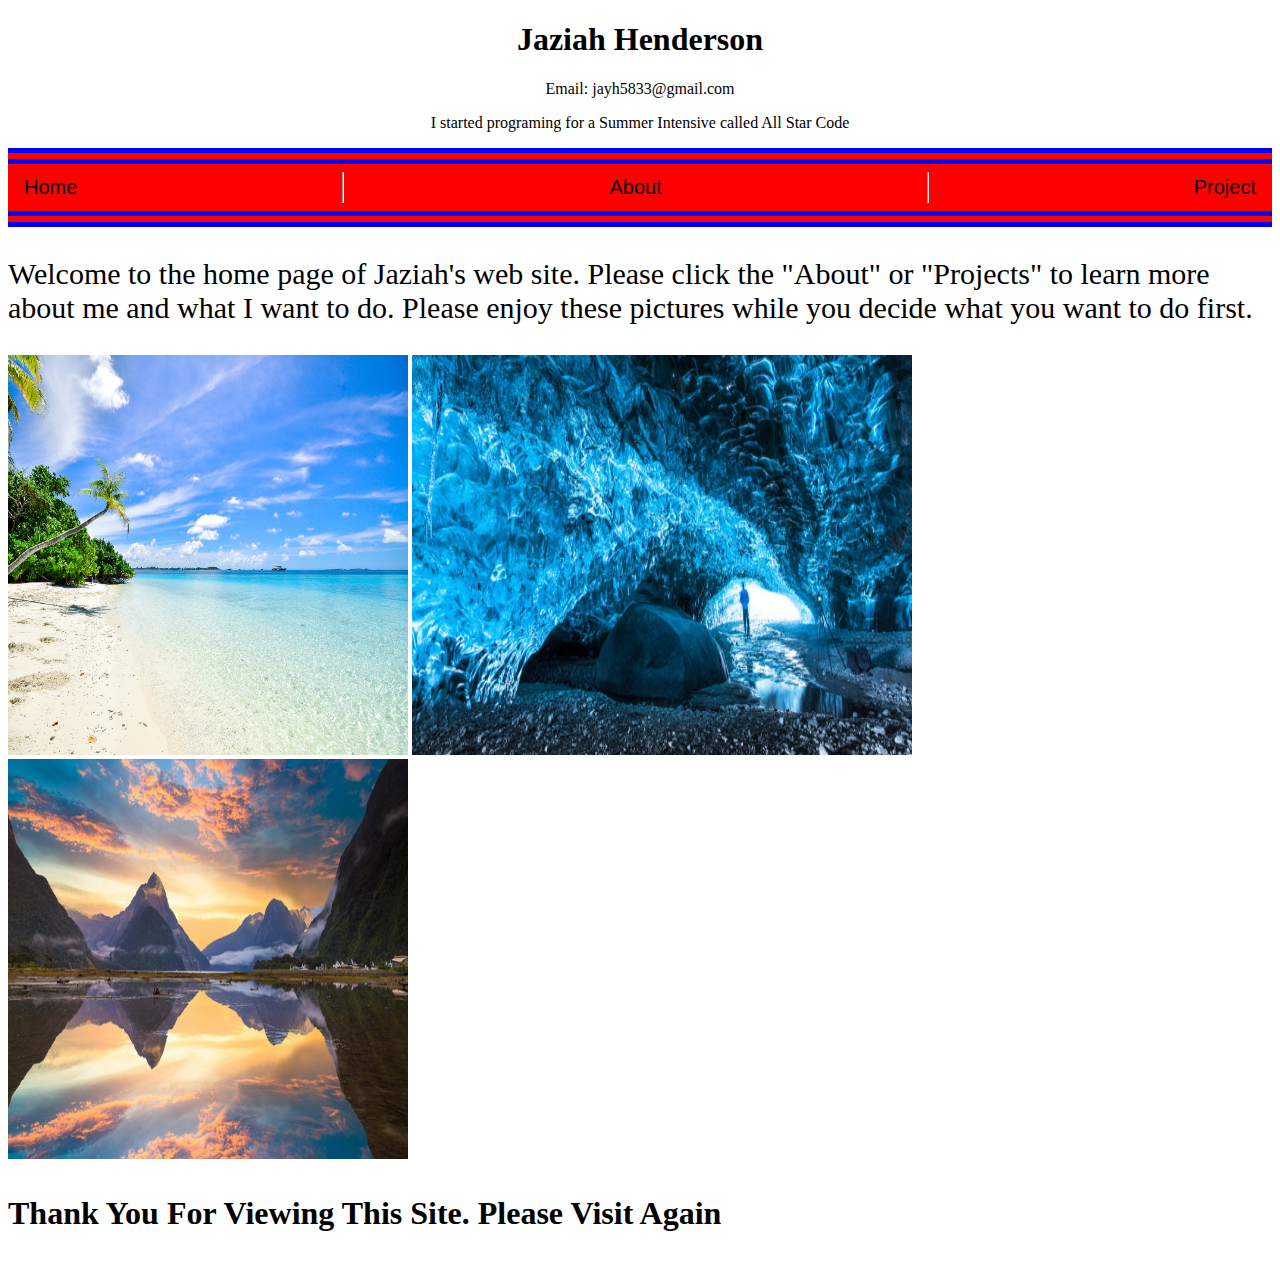
==== bandex.html @ e13e67c9 "first commit" ====
<!DOCTYPE html>
<html id= "Home">
<head>
    <meta charset="utf-8" />
    <meta http-equiv="X-UA-Compatible" content="IE=edge">
    <title>Jaziah's Web Page</title>
    <meta name="viewport" content="width=device-width, initial-scale=1">
    <link rel="stylesheet" type="text/css" media="screen" href="main.css" />
    <script src="main.js"></script>
</head>
<body class= 'head'>
    <header>
        <h1 style="text-align: center;">Jaziah Henderson</h1> 
        <p style="text-align: center;"> Email: jayh5833@gmail.com </p>
        <p style="text-align: center;"> I started programing for a Summer Intensive called All Star Code </p>
        </header> 
        <nav id= 'navigate'>
                <a href="bandex.html"> <button class= "btn"> Home</button></a>
            <hr>
            <a href="index.html"><button class= "btn">About</button></a>            
            <hr>
            <a href="projects.html"> <button class="btn">Project</button></a>
         </nav>
         <p class= "hm">Welcome to the home page of Jaziah's web site. Please click the "About" or "Projects" to learn more about me and what I want to do. Please enjoy these pictures while you decide what you want to do first.</p>
    <img src="Beach.jpg"  alt= "Beach" width="400px", height="400px">
    <img src="view.jpg"  alt= "cave" width="500px", height="400px">
    <img src="lake.jpg"  alt= "water" width="400px", height="400px">
</body>
<footer class= 'foot'>
    <body>
        <h1>
            <p>Thank You For Viewing This Site. Please Visit Again </p>
        </h1>
    </body>
</footer>
</html>
---- main.css ----
.head {
    background: white;
}

header {
    color: black;

}

#navigate {
    color: black;
    background: red;
        display: flex;
        height: 30%;
    border-bottom: blue double 1em;
    border-top: blue double 1em;
}
#navigate > hi {
    margin: auto
}
.btn {
    background-color: red;
    border: black;
    color: black;
    padding: 12px 16px;
    font-size: 20px;
    cursor: pointer;
}
.btn:hover {
    background-color: whitesmoke;
}

.hm {
    color: black;
    font-size: 30px;
}

.foot{
    background: white
}
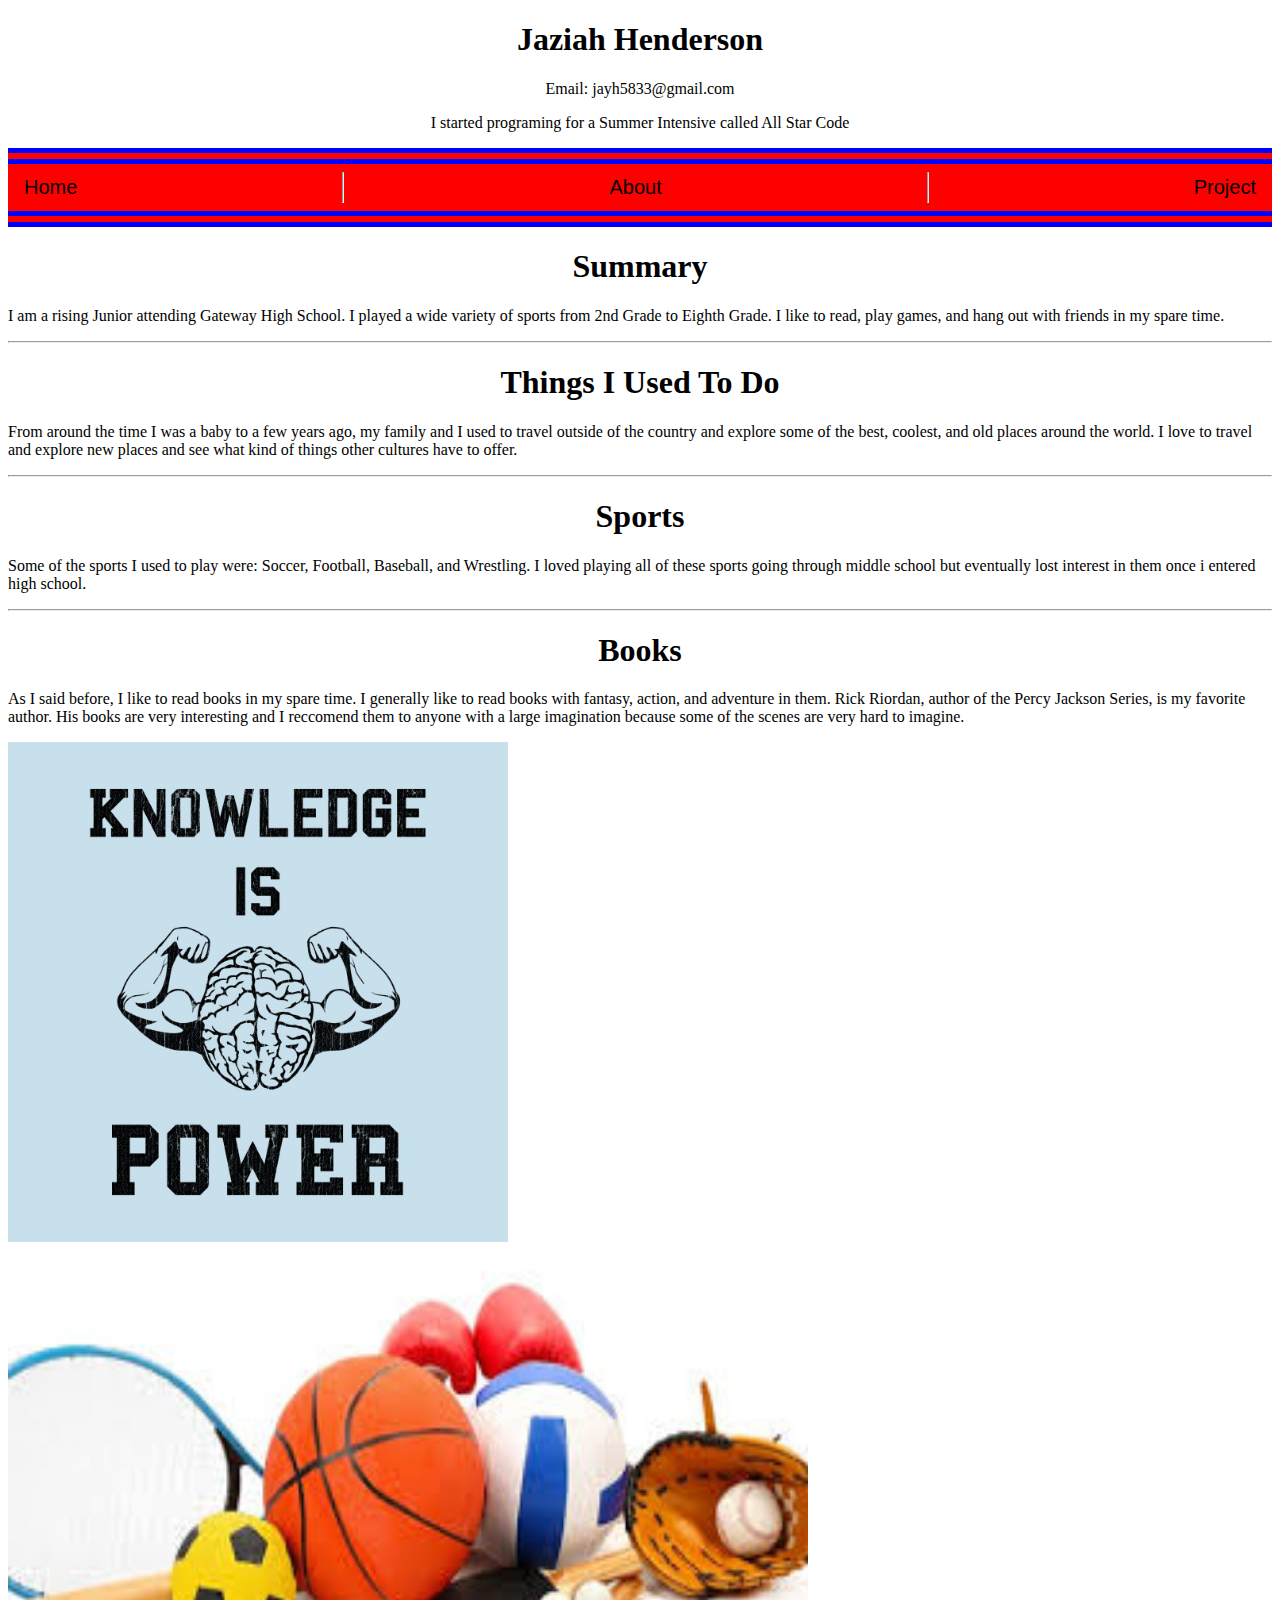
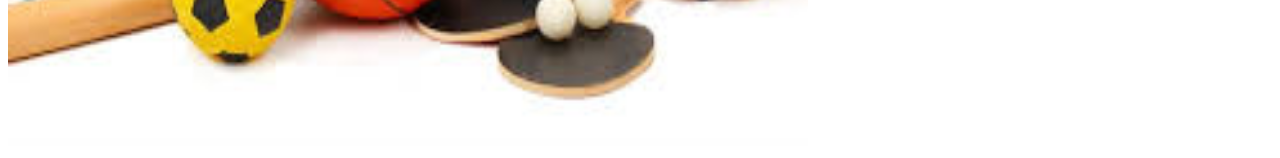
==== commit 582b9f7c: "second commit" ====
--- a/bandex.html
+++ b/bandex.html
@@ -21,16 +21,18 @@
             <hr>
             <a href="projects.html"> <button class="btn">Project</button></a>
          </nav>
-         <p class= "hm">Welcome to the home page of Jaziah's web site. Please click the "About" or "Projects" to learn more about me and what I want to do. Please enjoy these pictures while you decide what you want to do first.</p>
-    <img src="Beach.jpg"  alt= "Beach" width="400px", height="400px">
-    <img src="view.jpg"  alt= "cave" width="500px", height="400px">
-    <img src="lake.jpg"  alt= "water" width="400px", height="400px">
+<h1 style="text-align: center;">Summary</h1>
+            <p class= "abt">I am a rising Junior attending Gateway High School. I played a wide variety of sports from 2nd Grade to Eighth Grade. I like to read, play games, and hang out with friends in my spare time.</p>
+            <hr>
+            <h1 style="text-align: center;">Things I Used To Do</h1>
+            <p class="th"> From around the time I was a baby to a few years ago, my family and I used to travel outside of the country and explore some of the best, coolest, and old places around the world. I love to travel and explore new places and see what kind of things other cultures have to offer.</p>
+            <hr>
+            <h1  style="text-align: center;">Sports</h1>
+            <p class= "spts">Some of the sports I used to play were: Soccer, Football, Baseball, and Wrestling. I loved playing all of these sports going through middle school but eventually lost interest in them once i entered high school.</p>
+            <hr>
+            <h1 style="text-align: center;">Books</h1>
+            <p class= "bk">As I said before, I like to read books in my spare time. I generally like to read books with fantasy, action, and adventure in them. Rick Riordan, author of the Percy Jackson Series, is my favorite author. His books are very interesting and I reccomend them to anyone with a large imagination because some of the scenes are very hard to imagine.</p>
+            <img src="Power.jpg"  alt= "Books" width="500px", height="500px">
+            <img src="Sports.jpg"  alt= "Sport" width="800px", height="500px">
 </body>
-<footer class= 'foot'>
-    <body>
-        <h1>
-            <p>Thank You For Viewing This Site. Please Visit Again </p>
-        </h1>
-    </body>
-</footer>
-</html>
+</html>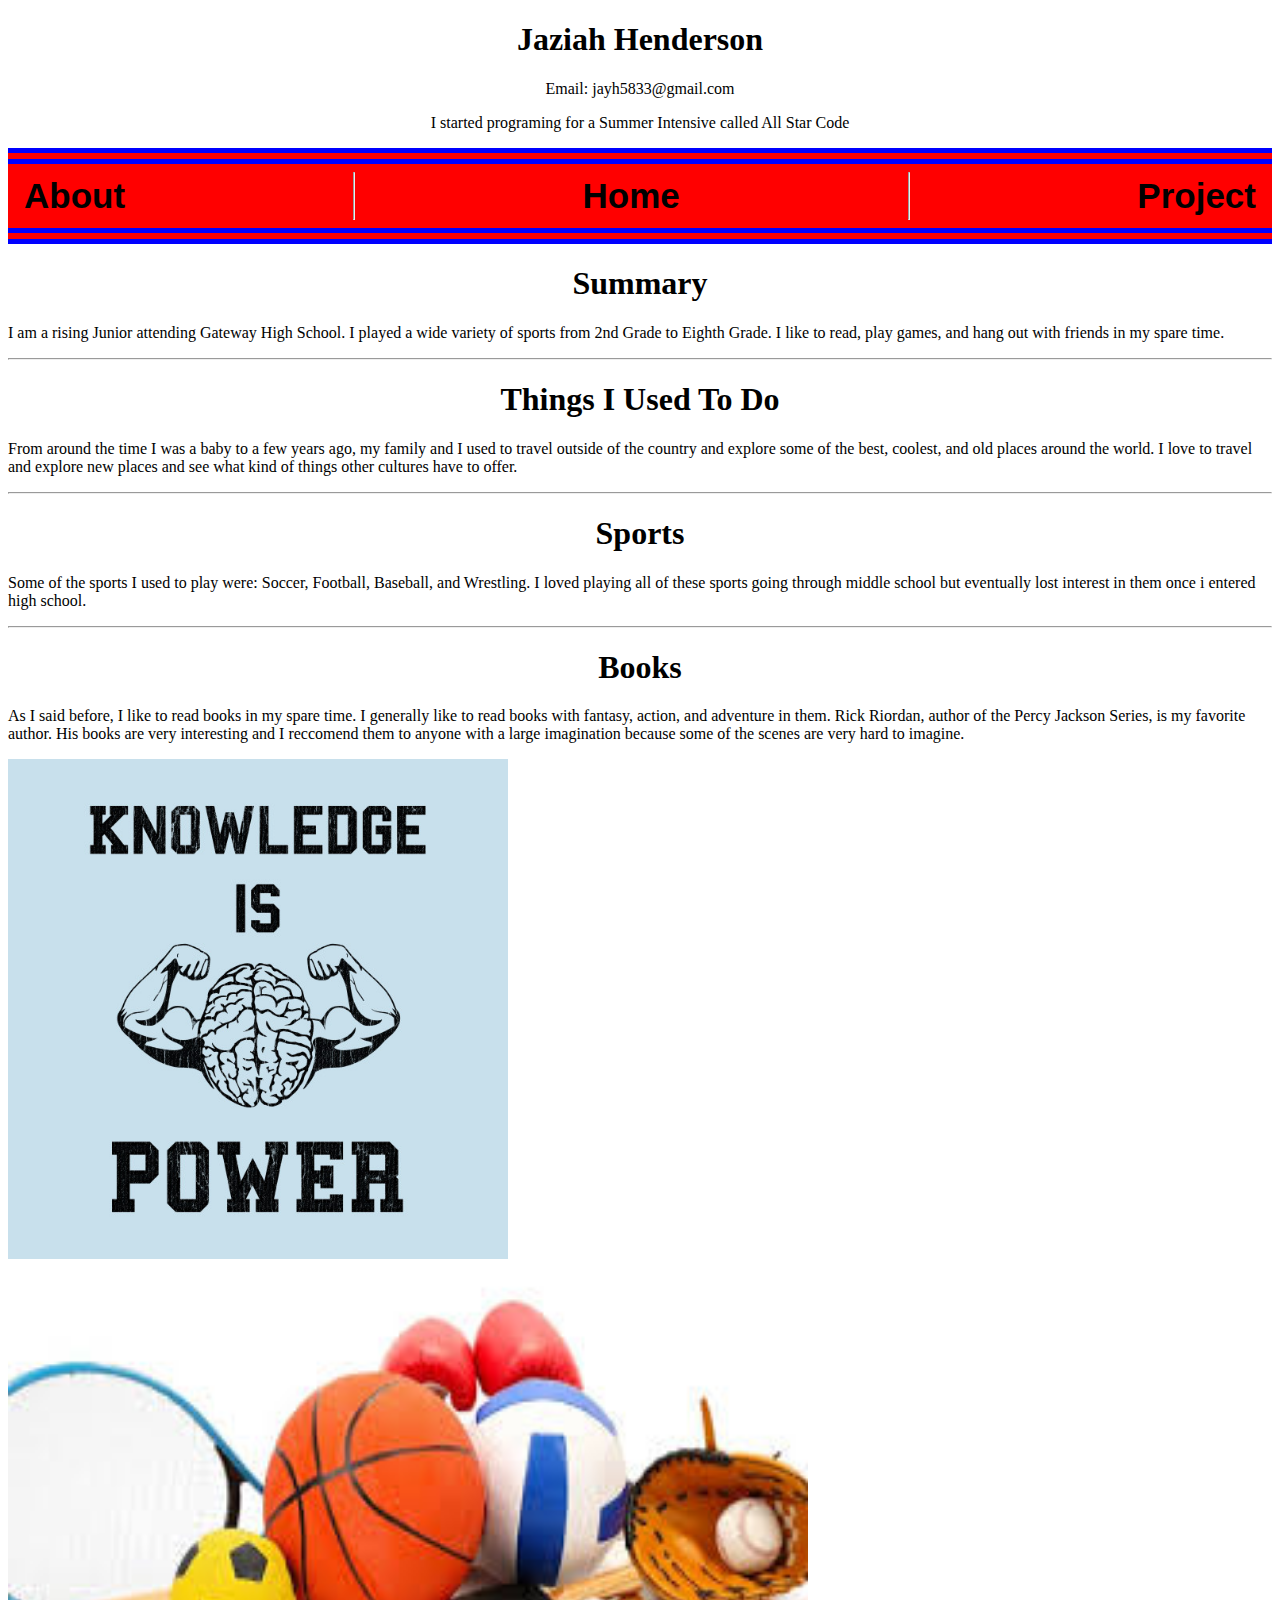
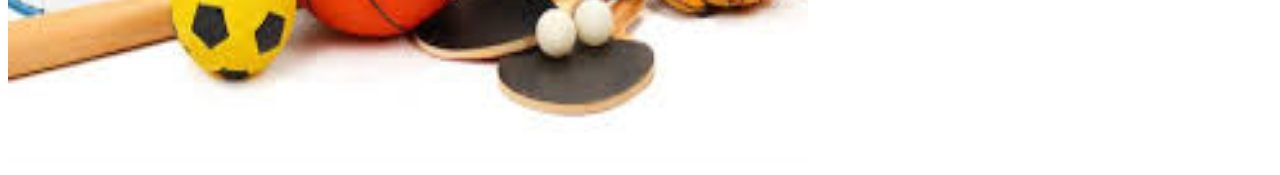
==== commit b3351211: "first commit" ====
--- a/bandex.html
+++ b/bandex.html
@@ -15,13 +15,13 @@
         <p style="text-align: center;"> I started programing for a Summer Intensive called All Star Code </p>
         </header> 
         <nav id= 'navigate'>
-                <a href="bandex.html"> <button class= "btn"> Home</button></a>
+            <a href="bandex.html"><button class= "btn"><b>About</b></button></a>
             <hr>
-            <a href="index.html"><button class= "btn">About</button></a>            
+            <a href= "index.html"><button class= "btn"><b>Home</b></button></a>
             <hr>
-            <a href="projects.html"> <button class="btn">Project</button></a>
-         </nav>
-<h1 style="text-align: center;">Summary</h1>
+            <a href="projects.html"> <button class="btn"><b>Project</b></button></a>
+            </nav>
+            <h1 style="text-align: center;">Summary</h1>
             <p class= "abt">I am a rising Junior attending Gateway High School. I played a wide variety of sports from 2nd Grade to Eighth Grade. I like to read, play games, and hang out with friends in my spare time.</p>
             <hr>
             <h1 style="text-align: center;">Things I Used To Do</h1>
@@ -34,5 +34,5 @@
             <p class= "bk">As I said before, I like to read books in my spare time. I generally like to read books with fantasy, action, and adventure in them. Rick Riordan, author of the Percy Jackson Series, is my favorite author. His books are very interesting and I reccomend them to anyone with a large imagination because some of the scenes are very hard to imagine.</p>
             <img src="Power.jpg"  alt= "Books" width="500px", height="500px">
             <img src="Sports.jpg"  alt= "Sport" width="800px", height="500px">
-</body>
-</html>+        </body>
+        </html>--- a/main.css
+++ b/main.css
@@ -23,7 +23,7 @@
     border: black;
     color: black;
     padding: 12px 16px;
-    font-size: 20px;
+    font-size: 35px;
     cursor: pointer;
 }
 .btn:hover {
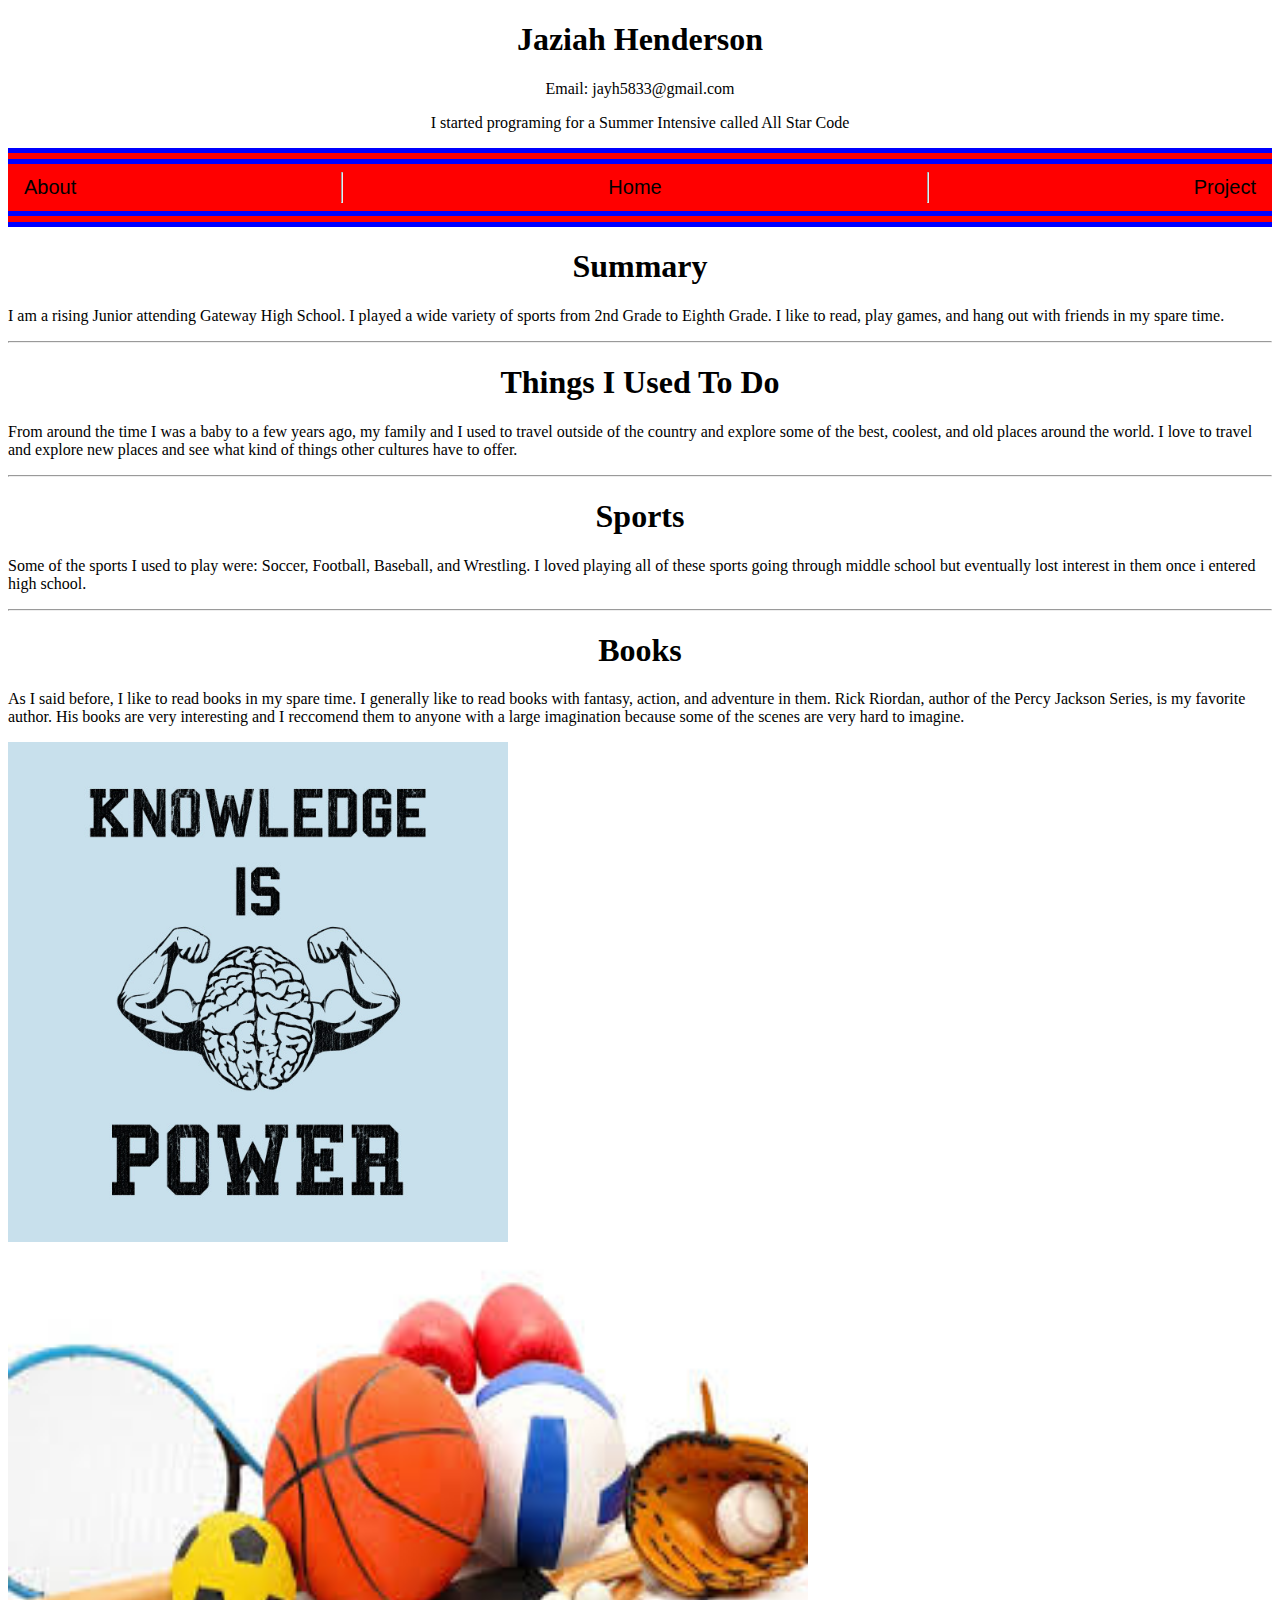
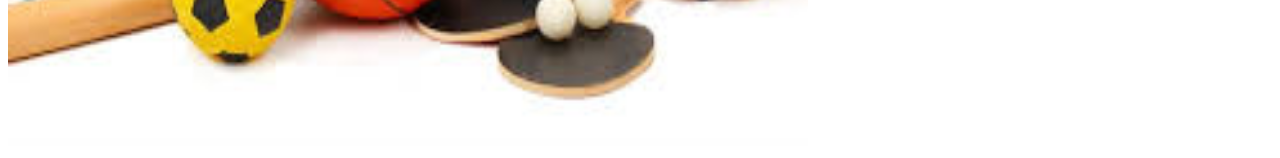
==== commit 09747f7a: "second commit" ====
--- a/bandex.html
+++ b/bandex.html
@@ -15,11 +15,11 @@
         <p style="text-align: center;"> I started programing for a Summer Intensive called All Star Code </p>
         </header> 
         <nav id= 'navigate'>
-            <a href="bandex.html"><button class= "btn"><b>About</b></button></a>
+            <a href="bandex.html"><button class= "btn">About</button></a>
             <hr>
-            <a href= "index.html"><button class= "btn"><b>Home</b></button></a>
+            <a href= "index.html"><button class= "btn">Home</button></a>
             <hr>
-            <a href="projects.html"> <button class="btn"><b>Project</b></button></a>
+            <a href="projects.html"> <button class="btn">Project</button></a>
             </nav>
             <h1 style="text-align: center;">Summary</h1>
             <p class= "abt">I am a rising Junior attending Gateway High School. I played a wide variety of sports from 2nd Grade to Eighth Grade. I like to read, play games, and hang out with friends in my spare time.</p>
--- a/main.css
+++ b/main.css
@@ -23,7 +23,7 @@
     border: black;
     color: black;
     padding: 12px 16px;
-    font-size: 35px;
+    font-size: 20px;
     cursor: pointer;
 }
 .btn:hover {
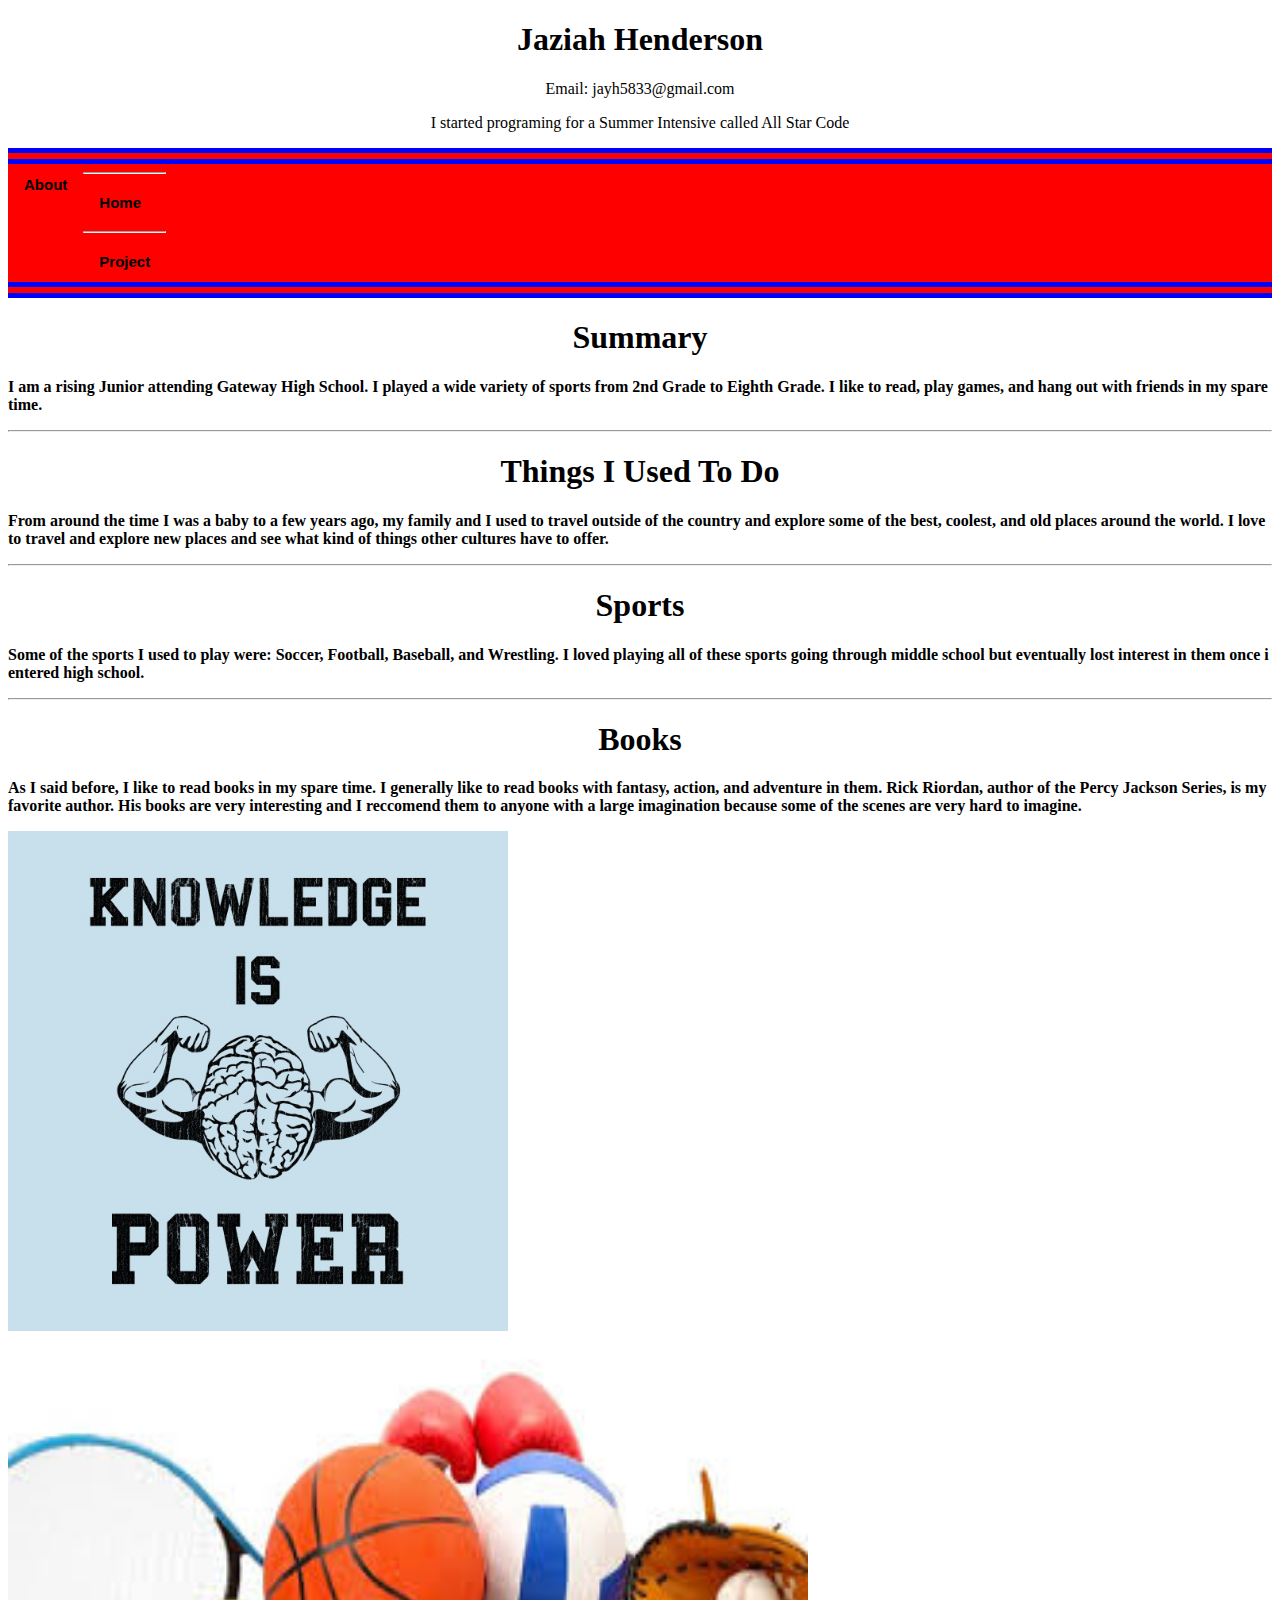
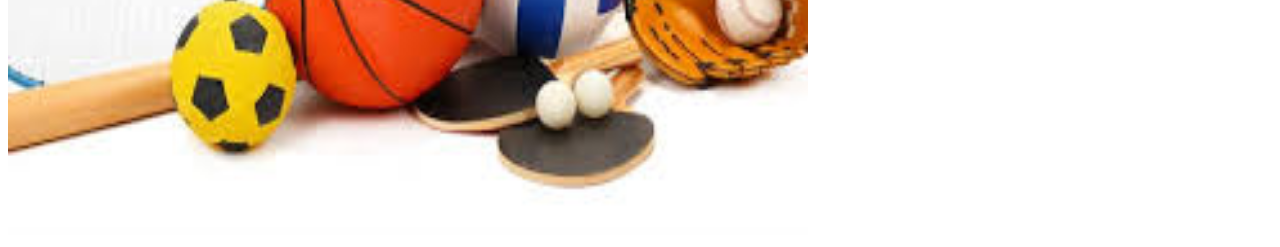
==== commit e439bf1b: "second commit" ====
--- a/bandex.html
+++ b/bandex.html
@@ -15,11 +15,11 @@
         <p style="text-align: center;"> I started programing for a Summer Intensive called All Star Code </p>
         </header> 
         <nav id= 'navigate'>
-            <a href="bandex.html"><button class= "btn">About</button></a>
+            <a href="bandex.html"><button class= "btn"><b>About</button></a>
             <hr>
-            <a href= "index.html"><button class= "btn">Home</button></a>
+            <a href= "index.html"><button class= "btn"><b>Home</b></button></a>
             <hr>
-            <a href="projects.html"> <button class="btn">Project</button></a>
+            <a href="projects.html"> <button class="btn"><b>Project</b></button></a>
             </nav>
             <h1 style="text-align: center;">Summary</h1>
             <p class= "abt">I am a rising Junior attending Gateway High School. I played a wide variety of sports from 2nd Grade to Eighth Grade. I like to read, play games, and hang out with friends in my spare time.</p>
--- a/main.css
+++ b/main.css
@@ -23,7 +23,7 @@
     border: black;
     color: black;
     padding: 12px 16px;
-    font-size: 20px;
+    font-size: 15px;
     cursor: pointer;
 }
 .btn:hover {
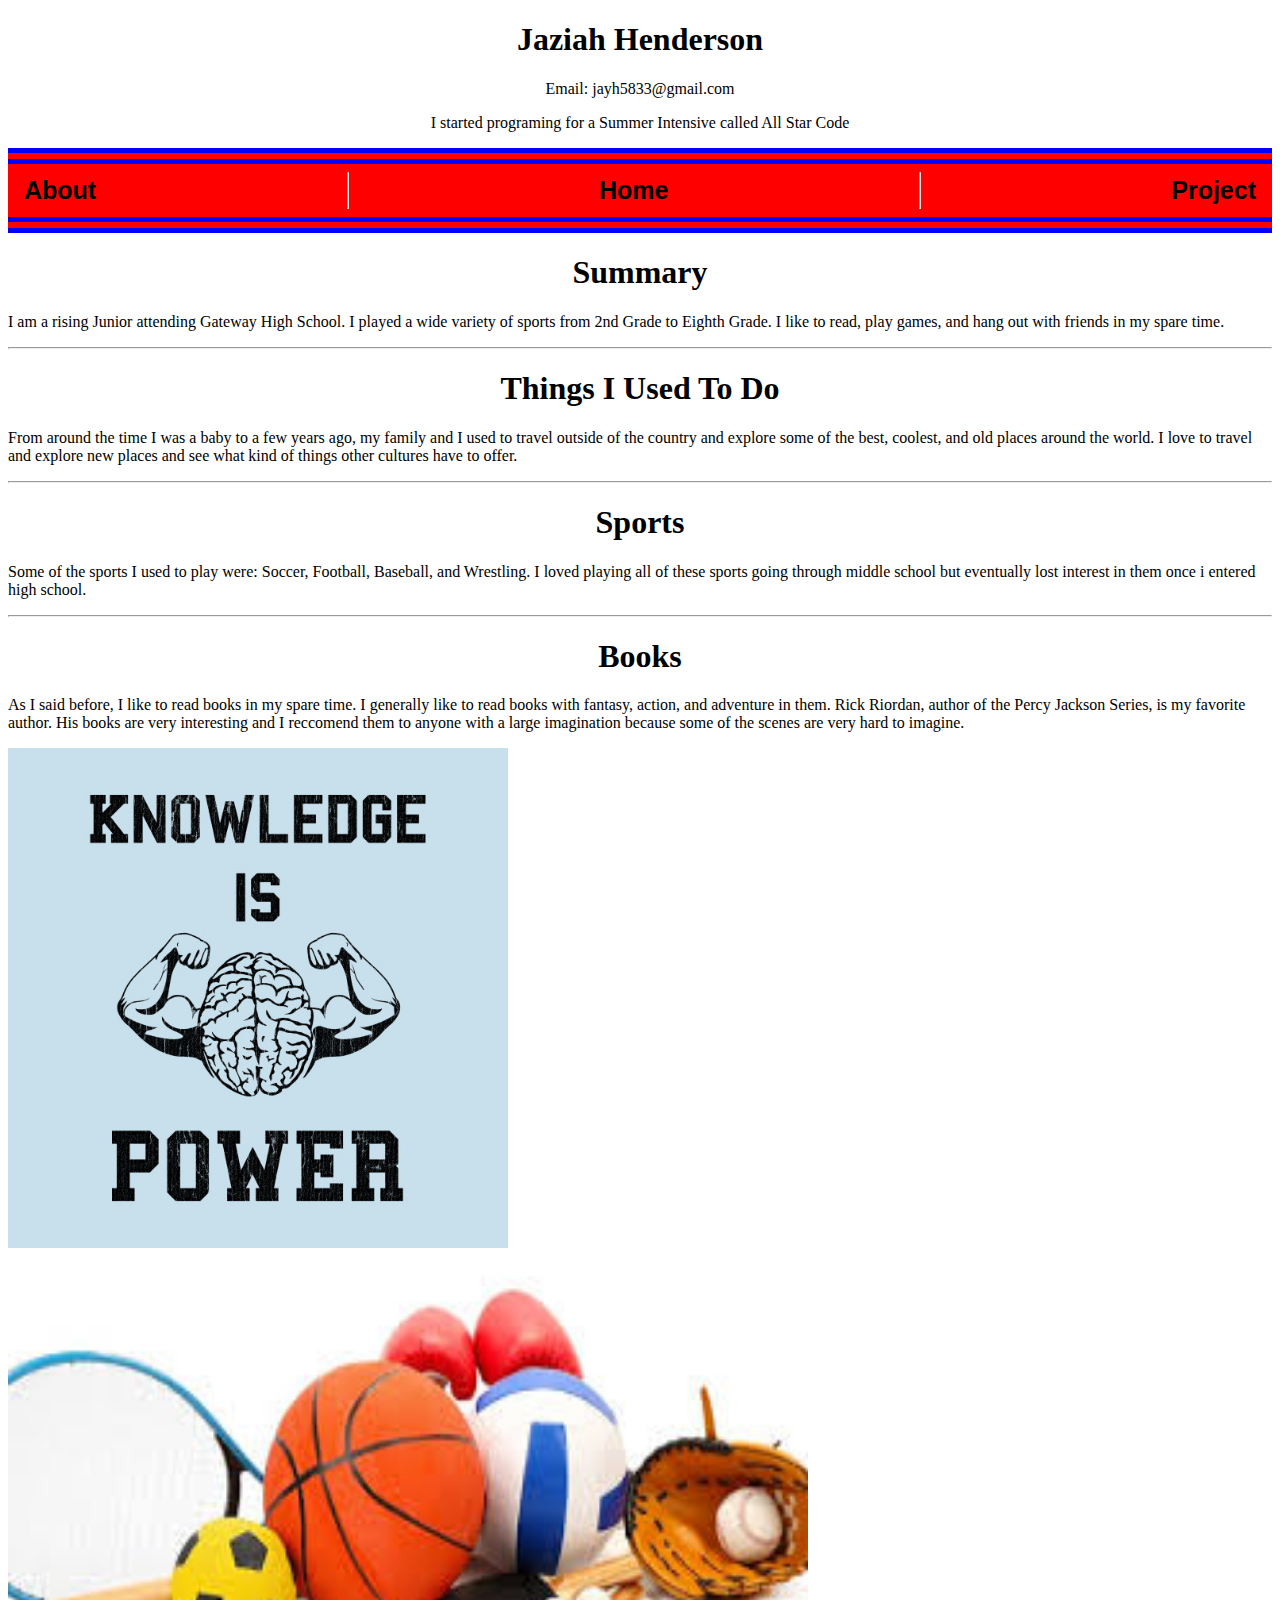
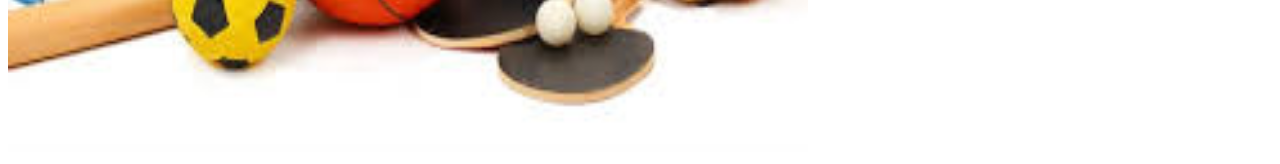
==== commit 5139570a: "second commit" ====
--- a/bandex.html
+++ b/bandex.html
@@ -15,7 +15,7 @@
         <p style="text-align: center;"> I started programing for a Summer Intensive called All Star Code </p>
         </header> 
         <nav id= 'navigate'>
-            <a href="bandex.html"><button class= "btn"><b>About</button></a>
+            <a href="bandex.html"><button class= "btn"><b>About</b></button></a>
             <hr>
             <a href= "index.html"><button class= "btn"><b>Home</b></button></a>
             <hr>
--- a/main.css
+++ b/main.css
@@ -23,7 +23,7 @@
     border: black;
     color: black;
     padding: 12px 16px;
-    font-size: 15px;
+    font-size: 25px;
     cursor: pointer;
 }
 .btn:hover {
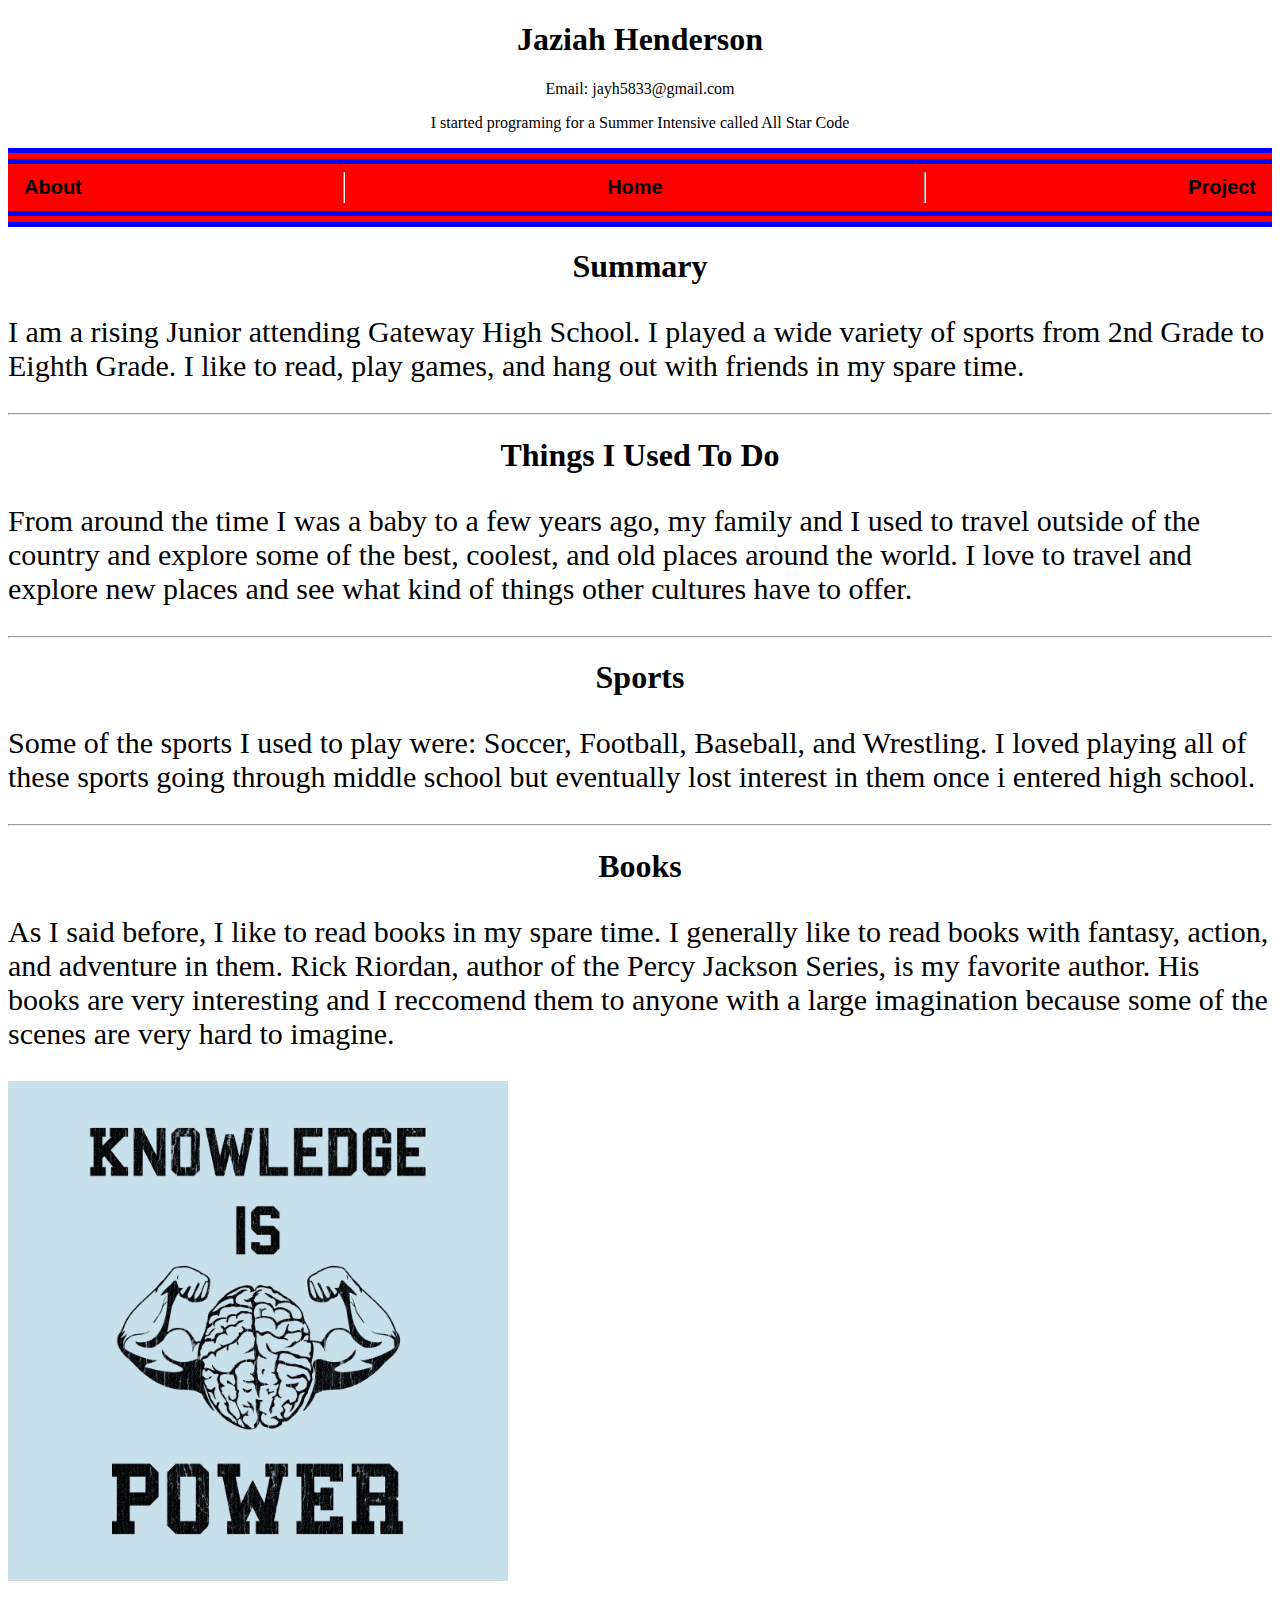
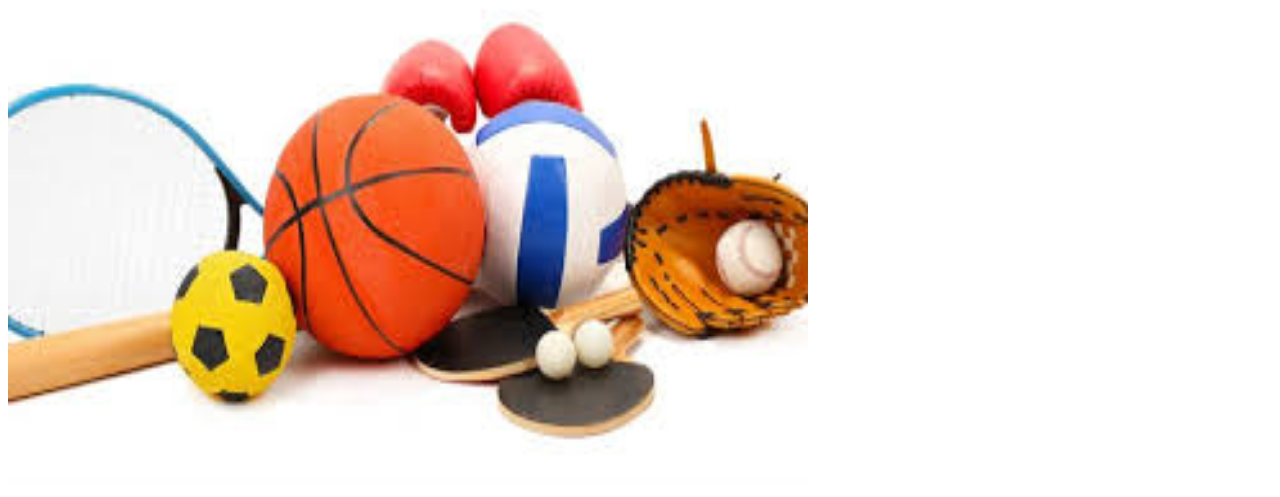
==== commit 2518beb5: "third commit" ====
--- a/bandex.html
+++ b/bandex.html
@@ -1,5 +1,5 @@
 <!DOCTYPE html>
-<html id= "Home">
+<html>
 <head>
     <meta charset="utf-8" />
     <meta http-equiv="X-UA-Compatible" content="IE=edge">
--- a/main.css
+++ b/main.css
@@ -23,14 +23,28 @@
     border: black;
     color: black;
     padding: 12px 16px;
-    font-size: 25px;
+    font-size: 20px;
     cursor: pointer;
 }
 .btn:hover {
     background-color: whitesmoke;
 }
-
-.hm {
+.abt {
+    color: black;
+    font-size: 30px;
+    
+}
+.th {
+    color: black;
+    font-size: 30px;
+    
+}
+.spts {
+    color: black;
+    font-size: 30px;
+    
+}
+.bk {
     color: black;
     font-size: 30px;
 }
